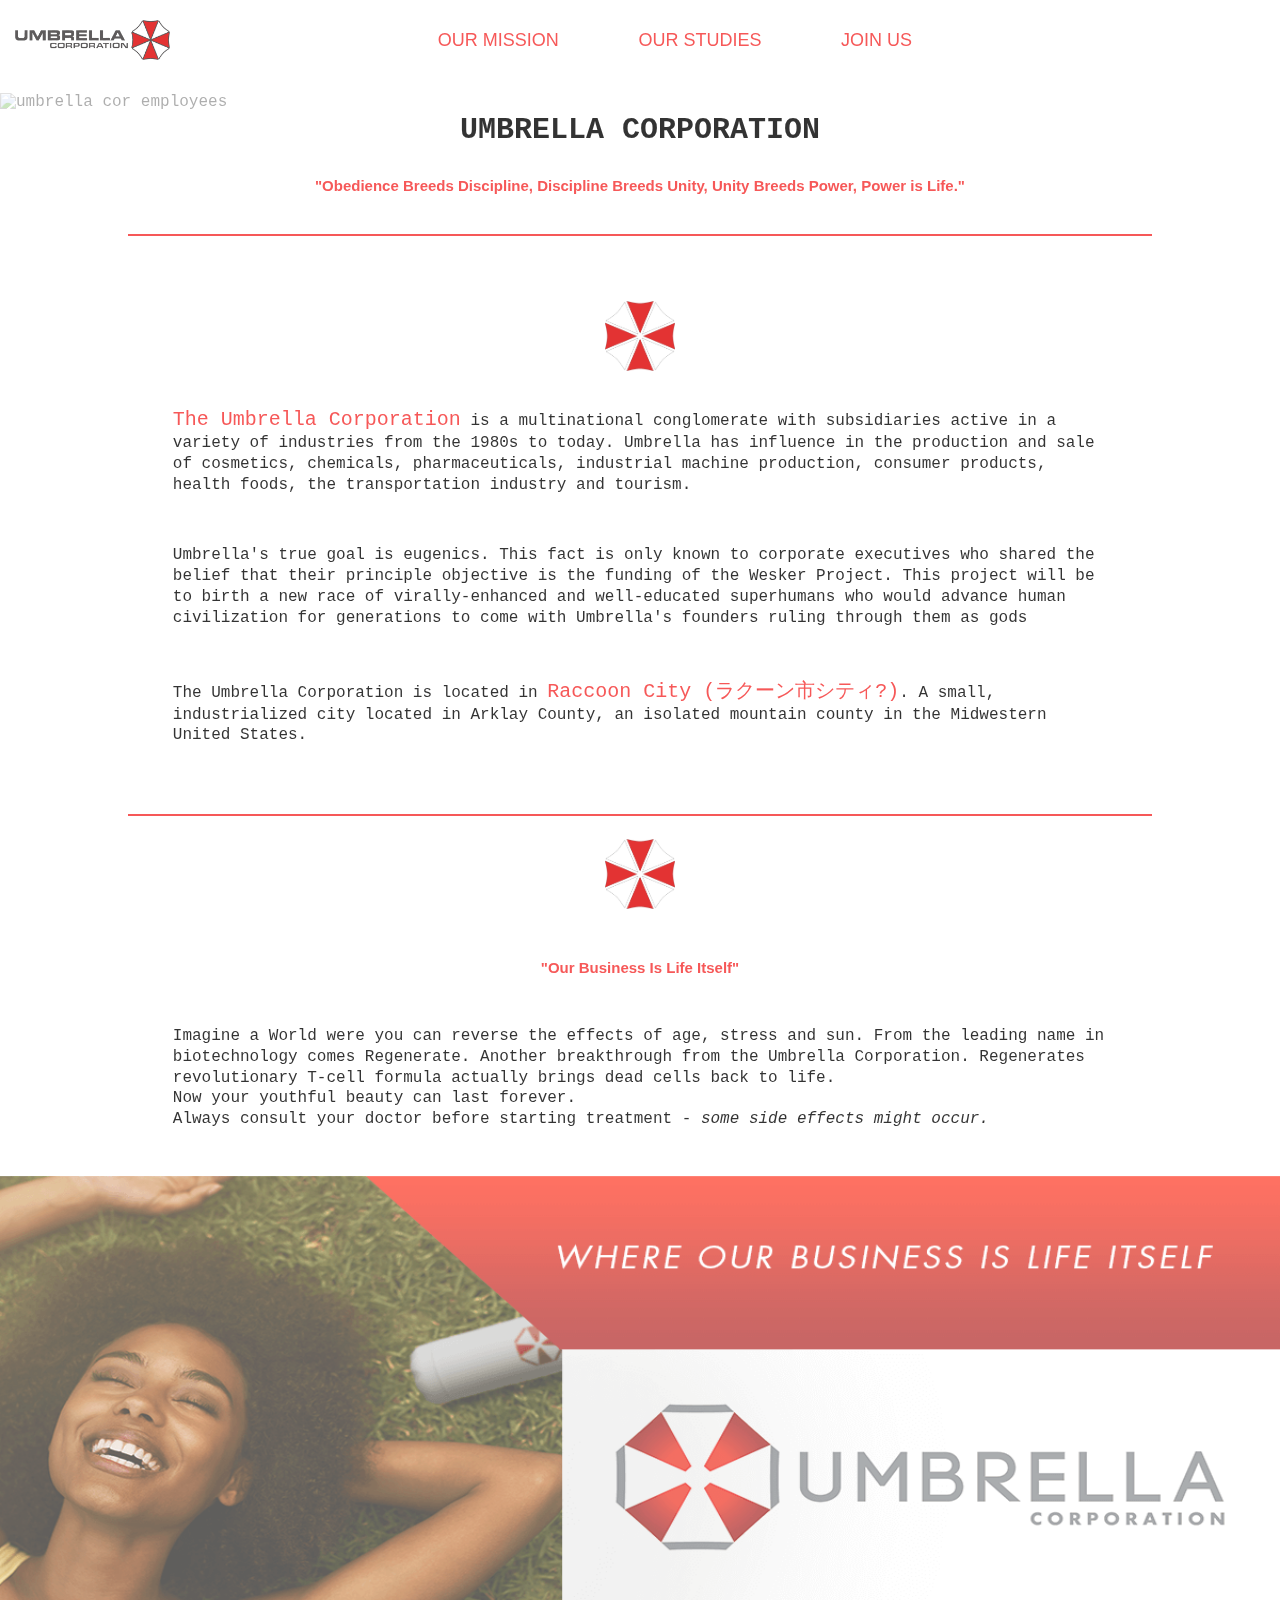
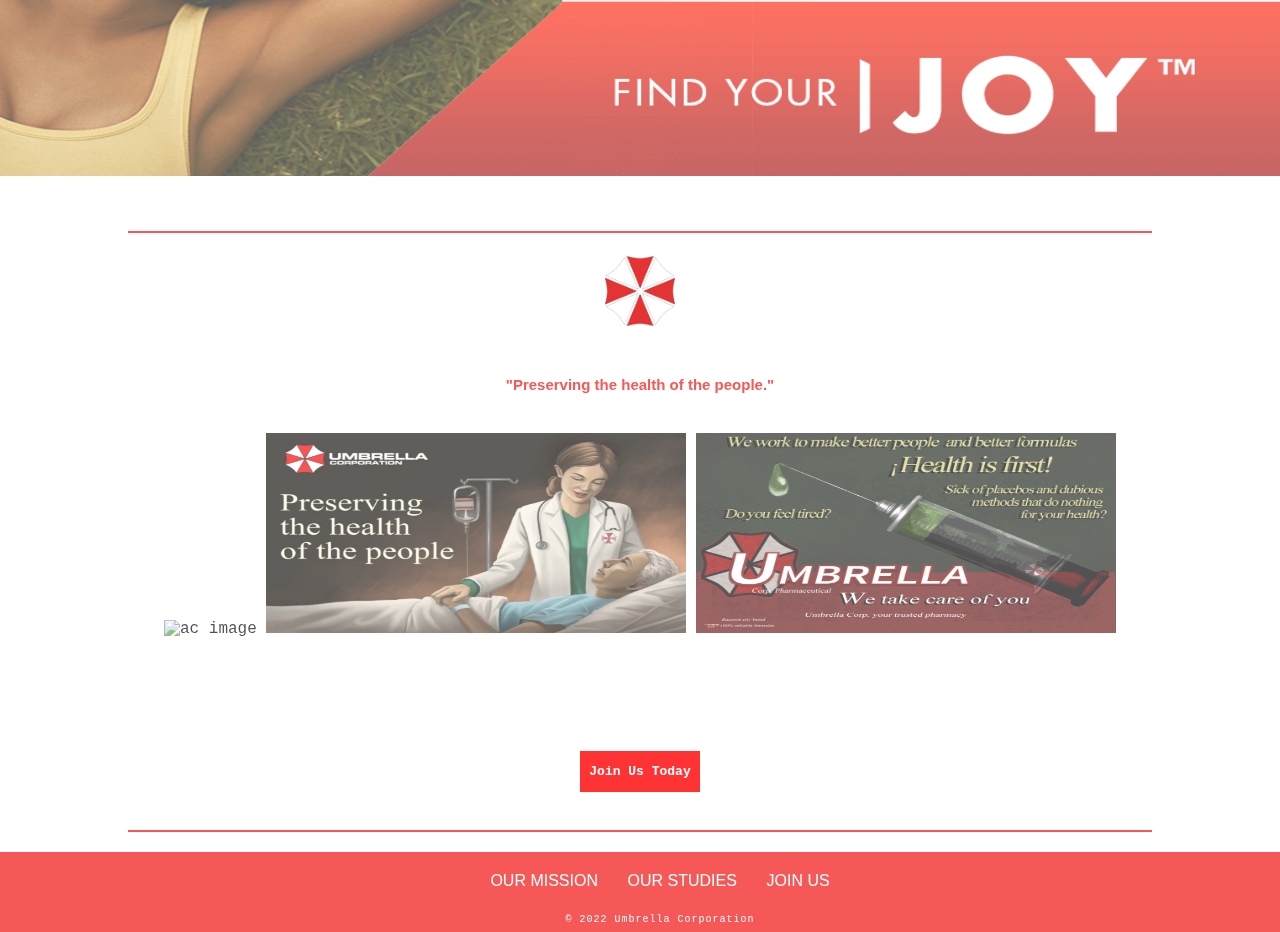
==== index.html @ 307c0d6b "Add files via upload" ====
<!DOCTYPE html>
<html lang="en" dir="ltr">
  <head>
    <meta charset="utf-8">
    <title>Umbrella Corporation</title>
    <link rel="stylesheet" href="css/styles.css">
    <link rel="icon" href="favicon.ico">
  </head>
  <body>

    <div class="comlogo">
      <img src="images/u1.png" width="155px" height="40px"  alt="umbrella cor logo">
    </div>

    <div class="nav">
      <a class="nav-link" href="index.html">OUR MISSION</a>
      <a class="nav-link" href="work.html">OUR STUDIES</a>
      <a class="nav-link" href="join.html">JOIN US</a>
      </div>

      <br>
      <div class="thebottom">
        <img class="bimage1" src="images/fw.gif" width="900px" height="100%" alt="umbrella cor employees">
      </div>

      <h1>UMBRELLA CORPORATION</h1>
      <h3>"Obedience Breeds Discipline, Discipline Breeds Unity,
        Unity Breeds Power, Power is Life."</h3>
      <hr>
    <div class="top">

      <img class="ulogo" src="images/u2.png" width="70px" height="70px" alt="umbrella cor logo">
      <div class="uinfo">


        <p>
         <span>The Umbrella Corporation</span> is a multinational conglomerate with subsidiaries active
        in a variety of industries from the 1980s to today. Umbrella has influence
        in the production and sale of cosmetics, chemicals, pharmaceuticals, industrial machine production,
        consumer products, health foods, the transportation industry and tourism.</p>
        <br>
        <p>Umbrella's true goal is eugenics. This fact is only known to corporate executives who shared the belief that their principle
          objective is the funding of the Wesker Project. This project will be to birth a new race of virally-enhanced
          and well-educated superhumans who would advance human civilization for generations to come with Umbrella's
          founders ruling through them as gods</p>
          <br>
          <p> The Umbrella Corporation is located in <span>Raccoon City (ラクーン市シティ?)</span>. A small, industrialized city located in
            Arklay County, an isolated mountain county in the Midwestern United States.</p>
      </div>
    </div>
    <hr>
    <img class="ulogo" src="images/u2.png" width="70px" height="70px" alt="umbrella cor logo">
    <h3>"Our Business Is Life Itself"</h3>
    <div class="imagine">
      <div class="imagineinfo">

    <p>Imagine a World were you can reverse the effects of age, stress and sun.
  From the leading name in biotechnology comes Regenerate. Another breakthrough
  from the Umbrella Corporation. Regenerates revolutionary T-cell formula actually
  brings dead cells back to life.<br>
  Now your youthful beauty can last forever.<br>
  Always consult your doctor before starting treatment - <em>some side effects might occur.</em> </p>
      </div>
    </div>

    <div class="middle">
      <img src="images/og.png" width="100%" height="600px" alt="joy image">
    </div>
    <hr>
    <img class="ulogo" src="images/u2.png" width="70px" height="70px" alt="umbrella cor logo">
    <h3>"Preserving the health of the people."</h3>
    <div class="bottom">
      <img class="ac" src="images/4.png" width="420px" height="200px" alt="ac image">
      <img class="ac" src="images/5.png" width="420px" height="200px" alt="ac image">
      <img class="ac" src="images/7.jpg" width="420px" height="200px" alt="ac image">

    </div>
    <br>

    <a href="join.html" class="myButton">Join Us Today</a>
    <hr>
    <div class="footer">
      <footer>
        <a href="index.html">OUR MISSION</a>
        <a href="work.html">OUR STUDIES</a>
        <a href="join.html">JOIN US</a>
        </footer>
        <br>
        <div class="copyright"<p>© 2022 Umbrella Corporation</p></div>
    </div>

  </body>
</html>
---- css/styles.css ----
.comlogo{
  position: absolute;
  width:130px;
  height:40px;
  margin: 20px auto 15px 15px;
}



.nav{
  background-color: none;
  width:100%;
  height:45px;
  text-align: center;
  margin: 0;
  padding-top: 30px

}
.nav-link{
  text-decoration: none;
  font-family:verdana, sans-serif;
  color:#F42F2F;
  margin:0 auto 0 70px;
  font-size: 18px;
  padding:100px 0 0 0;
  text-align: center;
  z-index: 1;
}
.nav-link:hover{
  text-decoration: underline;
  color:#981818 ;
  font-size: 18.2px;
  padding:0 0 0 0;
  font-family: verdana, sans-serif;
}

h1{
  font-family:Courier New, Courier, Monospace, sans-serif;
  font-size: 30px;
}
h3{
  font-family:verdana, sans-serif;
  font-size: 15px;
  color:#F42F2F;
  margin-bottom: 40px;
  margin-top:30px;
}

hr{
  height: 2px;
  background-color: #F42F2F;
  border-style: none;
  width:80%;
}
body{
  text-align: center;
  margin:0 auto 0 auto;
font-family:Courier New, Courier, Monospace, sans-serif;
opacity: .8;
width: auto;
height: 100%;

}
span{
color: #F42F2F;
font-size: 20px;
}
p{
  line-height: 1.3;
  width:100%;
}



.top{
background-color:;
width: 73%;
height:520px;
margin: 50px auto 0 auto;
text-align: center;

}
.ulogo{
margin:15px 0 15px 0;


}
/*
.ulogo{
  margin-right: 40px;
  float: left;
}
*/
.uinfo{
text-align: left;

}

.info{
width:60%;
float:left;
text-align: left;
}


.middle{
margin:30px auto 55px auto;
background-color: none;
width: 100%;
height:600px;
opacity: .85;

}
.bottom{
background-color: none;
width: 100%;
height:300px;
opacity: .85;

}
h2{
  margin:30px auto -50px auto;
}
.footer{
  text-decoration: none;
  color: #F42F2F;
  width: 100%;
  height: 20px;
  margin:20px auto 0 auto;
  background-color: #F42F2F;
  height: 40px;
  padding: 20px;
}
footer a {
  font-family: verdana, sans-serif;
  color: white;
  text-decoration: none;
  margin: 0 10px;
}

footer a:hover {
   color: black ;
  text-decoration: none;
    font-family: verdana, sans-serif;
}

.copyright{
  font-family: Courier New, Courier, Monospace, sans-serif;
  font-size: 10px;
  letter-spacing: 1px;
  margin-top: 5px;
  color:white;
}

.myButton {
	background:#F42F2F;
	background-color:#ff0000;
	display:inline-block;
	cursor:pointer;
	color:#ffffff;
	font-family:Courier New;
	font-size:13px;
	font-weight:bold;
	padding:13px 9px;
	text-decoration:none;
  margin-bottom: 30px;

}
.myButton:hover {
	background:#981818 ;
	background-color:#bd2a2a;
}
.myButton:active {
	position:relative;
	top:1px;
}

.thebottom{

  /*height:100vw;
  width:100vh;*/
  z-index: -1;
  position: fixed;
  opacity: .4;
  margin: 0 auto 0 auto;
}
.bimage{
 margin:-130px auto 0 130px;
 height:100%;
 width:1000px;
 text-align: center;




}
.bimage1{
margin:-93px auto 0 auto;
width:1300px;
height:100%;

}
.thebottom2{

  /*height:100vw;
  width:100vh;*/
  z-index: -1;
  position: fixed;
  opacity: .5;
  margin: 0 auto 0 auto;
}
.bimage2{
margin:-150px auto 0 -100px;
width:2000px;
height:100%;

}
form{
opacity: .6;
}
.gif{
  opacity: .7;
  width:auto;
  height:100%;
}

.imagine{
  background-color:;
  width: 73%;
  height:120px;
  margin: 50px auto 0 auto;
  text-align: center;

}
.imagineinfo{
  text-align: left;
}
.v1{
background-color: none;
width: 100%;
height:200px;
margin: 50px auto 0 auto;
text-align: center;
opacity:.8;

}
.v01{
margin:0 30px 0 0;
float:left;


}
/*
.ulogo{
  margin-right: 40px;
  float: left;
}
*/
.v1info{
  width:70%;
padding:20px 40px 0 0;
text-align: left;
color:black;

}
.v2{
background-color: none;
width: 100%;
height:200px;
margin: 50px auto 0 auto;
text-align: center;
opacity:.8;

}
.v02{
margin:0 0 0 30px;
float:right;


}
/*
.ulogo{
  margin-right: 40px;
  float: left;
}
*/
.v2info{
  float: right;
width:70%;
padding:20px 0 0 20px;
text-align: left;
color:black;

}
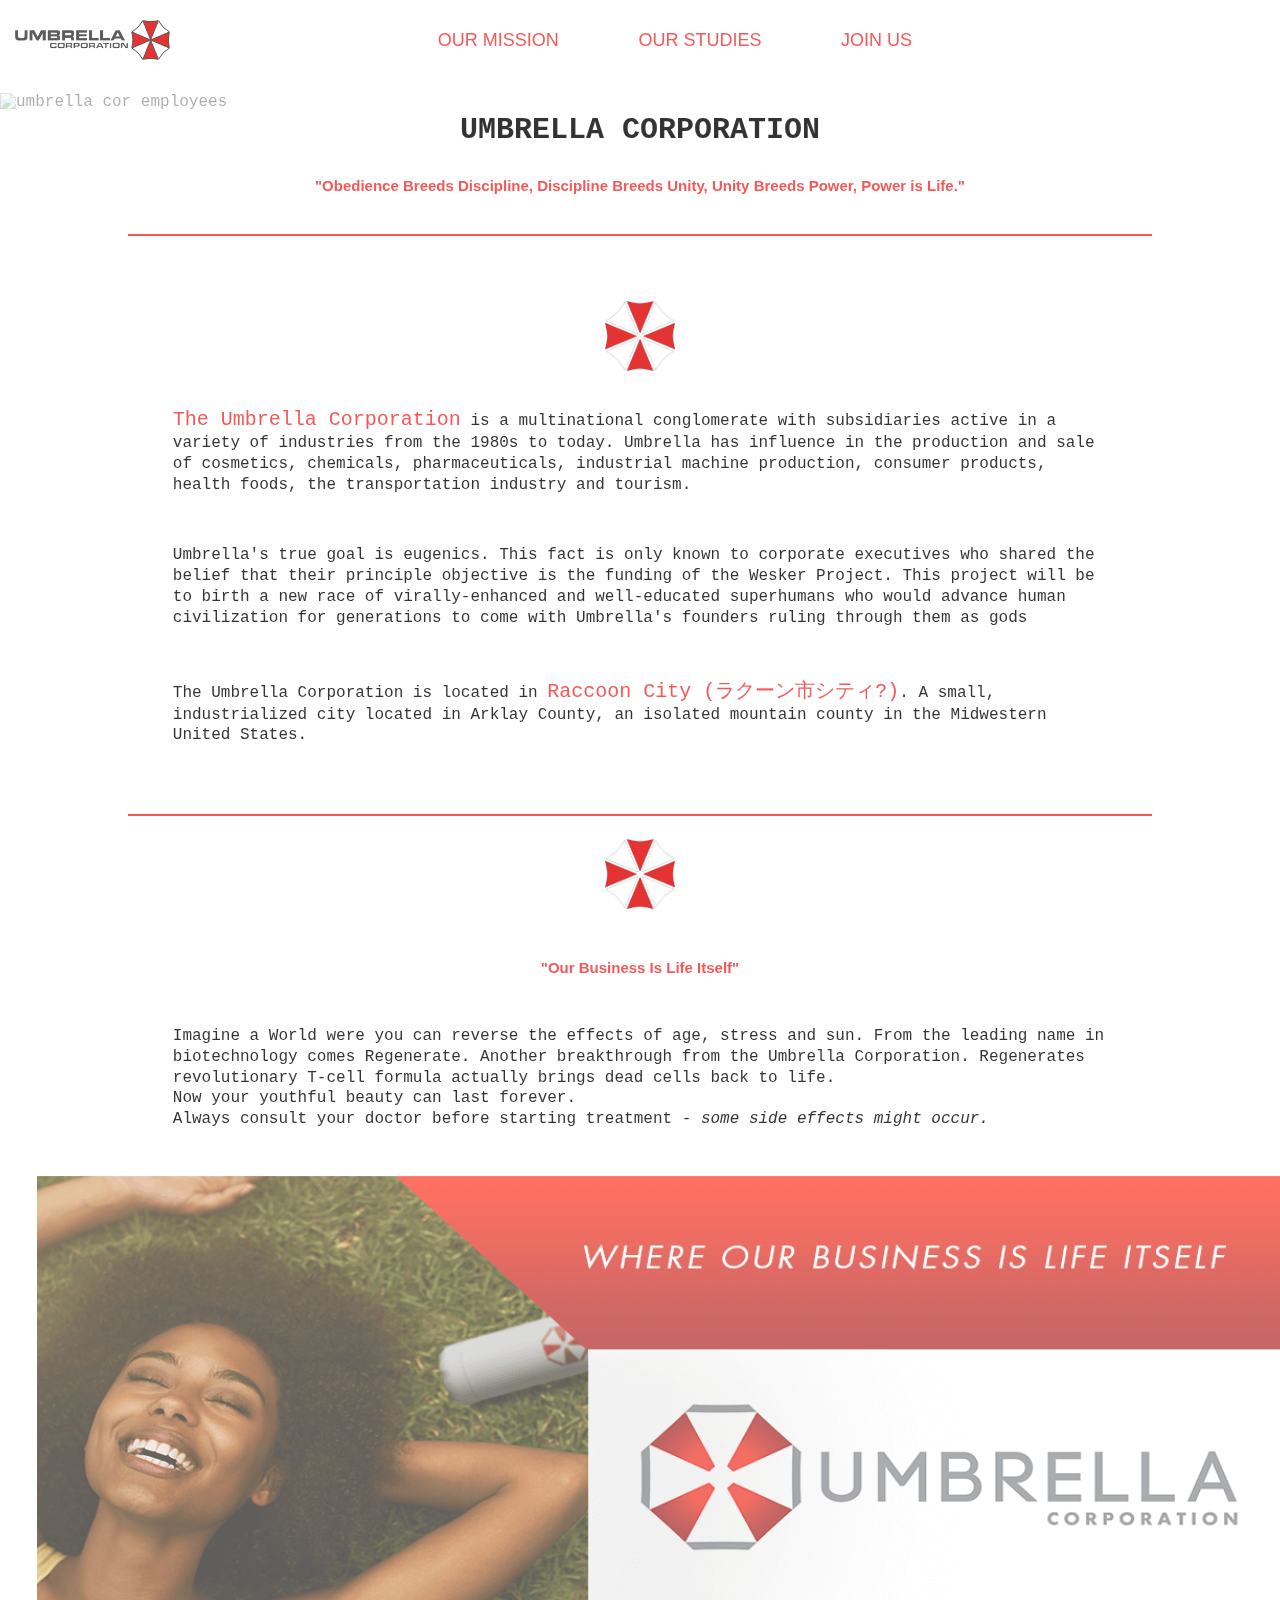
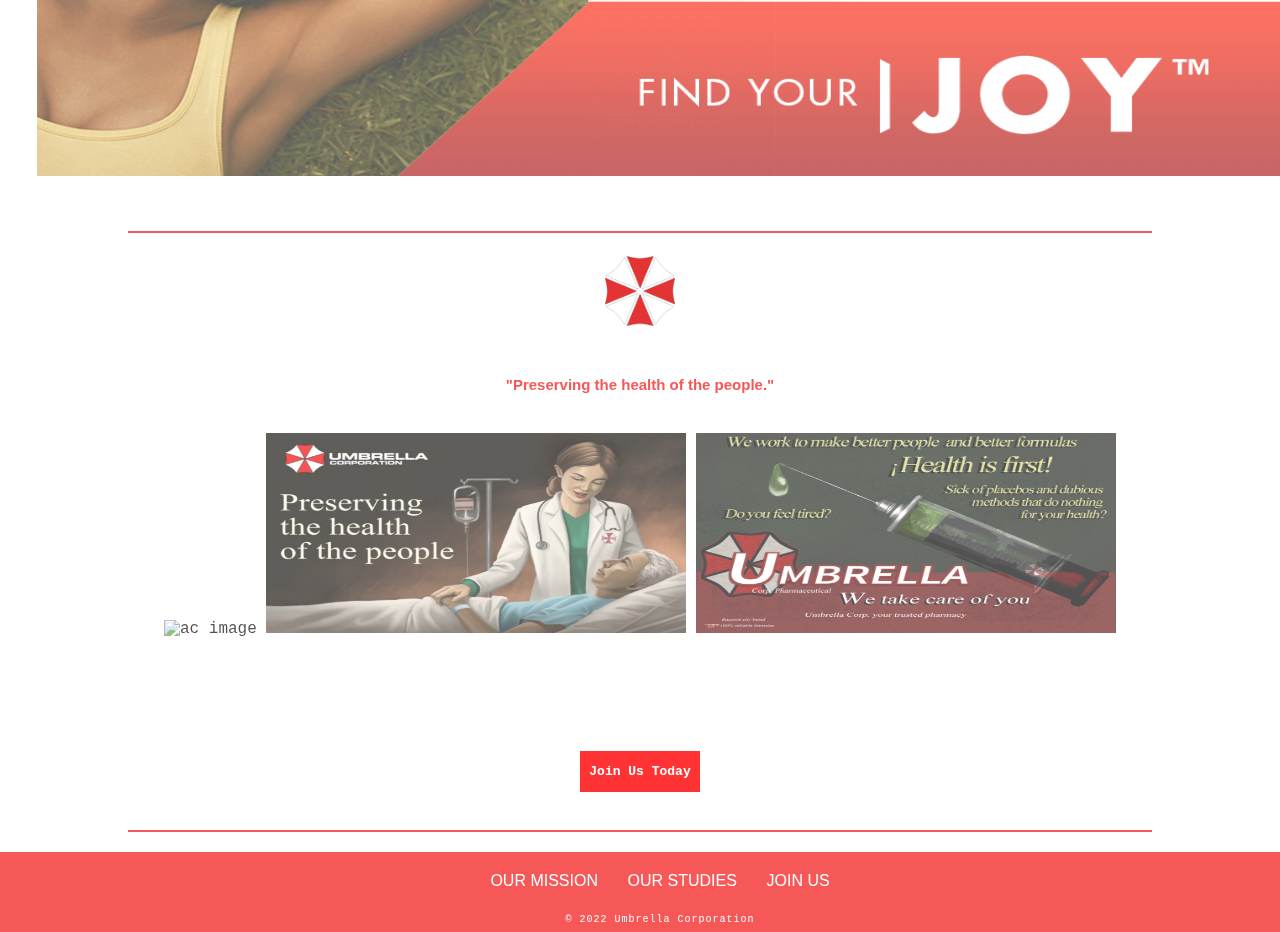
==== commit a6942684: "update1" ====
--- a/index.html
+++ b/index.html
@@ -64,7 +64,10 @@
     </div>
 
     <div class="middle">
-      <img src="images/og.png" width="100%" height="600px" alt="joy image">
+      <div class="joy">
+          <img src="images/og.png" width="100%" height="600px" alt="joy image">
+      </div>
+
     </div>
     <hr>
     <img class="ulogo" src="images/u2.png" width="70px" height="70px" alt="umbrella cor logo">
--- a/css/styles.css
+++ b/css/styles.css
@@ -104,7 +104,7 @@
 
 
 .middle{
-margin:30px auto 55px auto;
+margin:30px auto 55px 12px;
 background-color: none;
 width: 100%;
 height:600px;
@@ -292,3 +292,8 @@
 color:black;
 
 }
+
+.joy{
+text-align: center;
+  margin:0 auto 0 25px;
+}
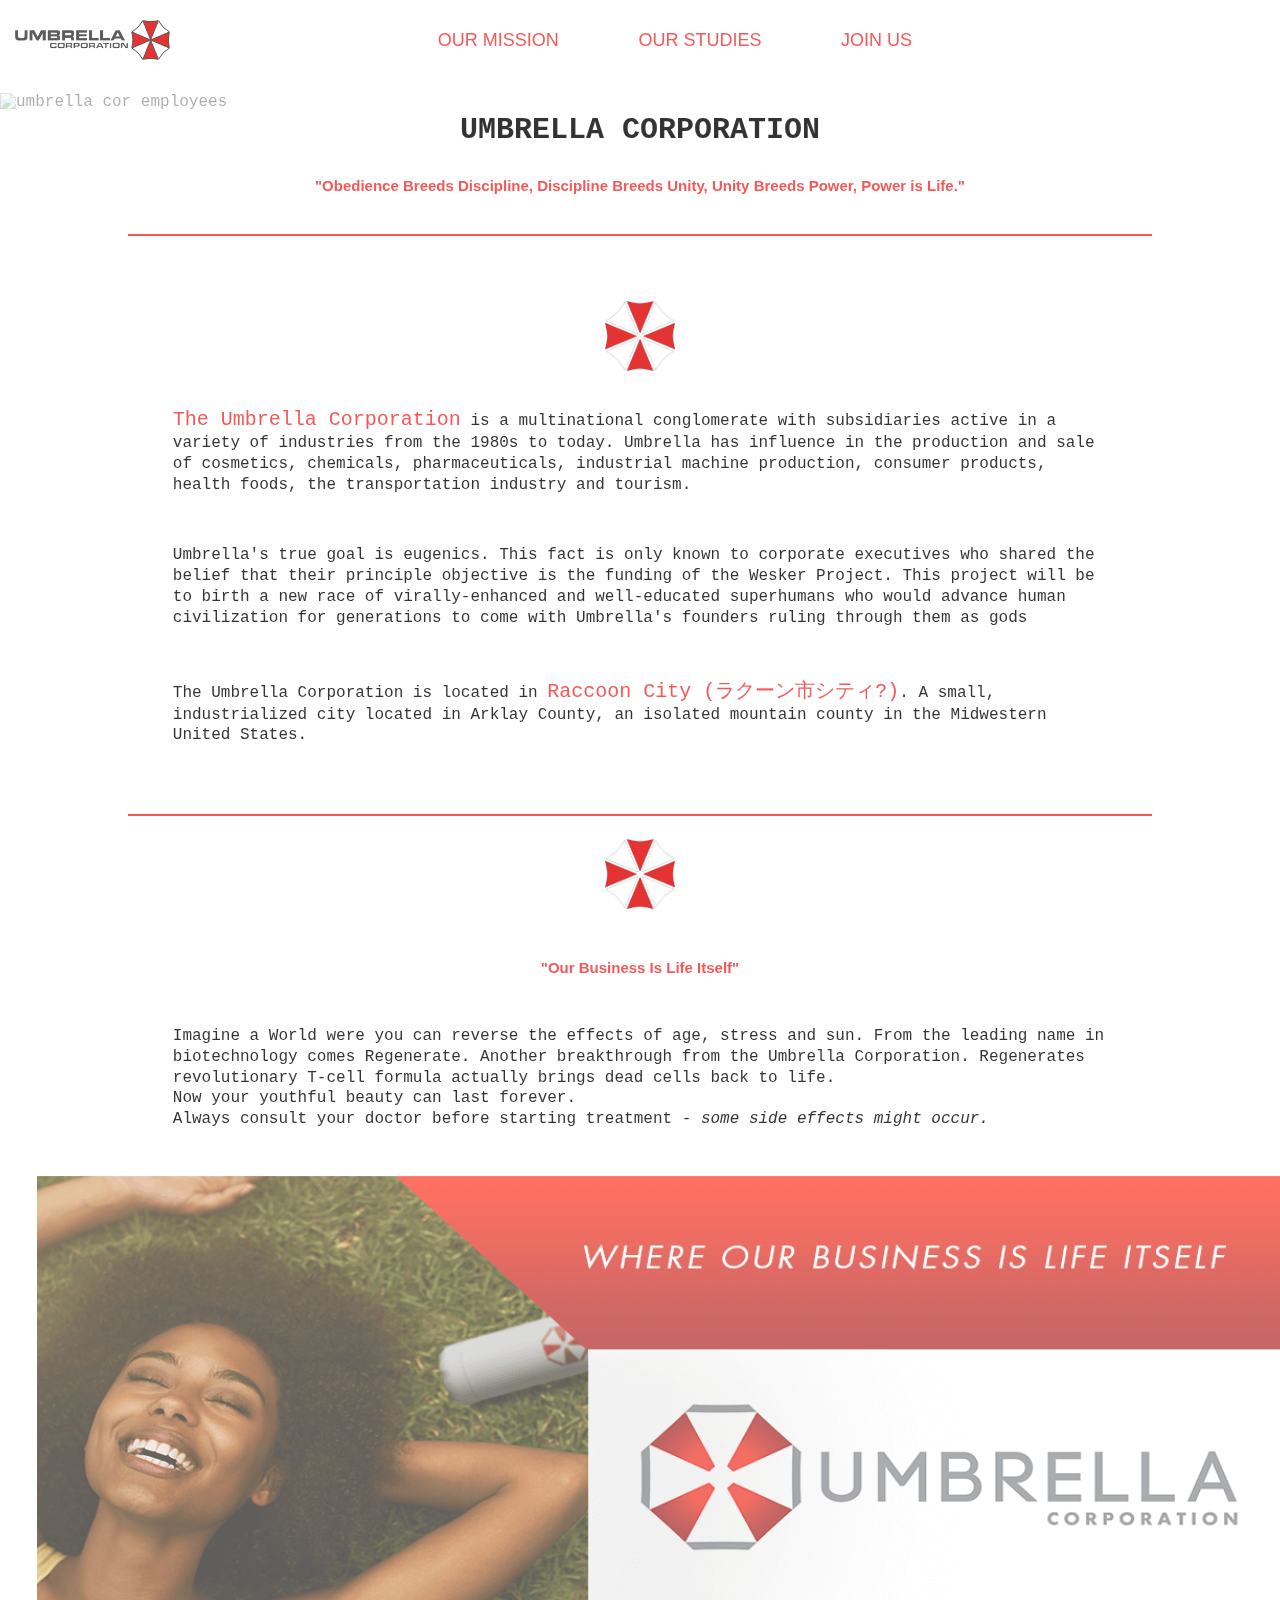
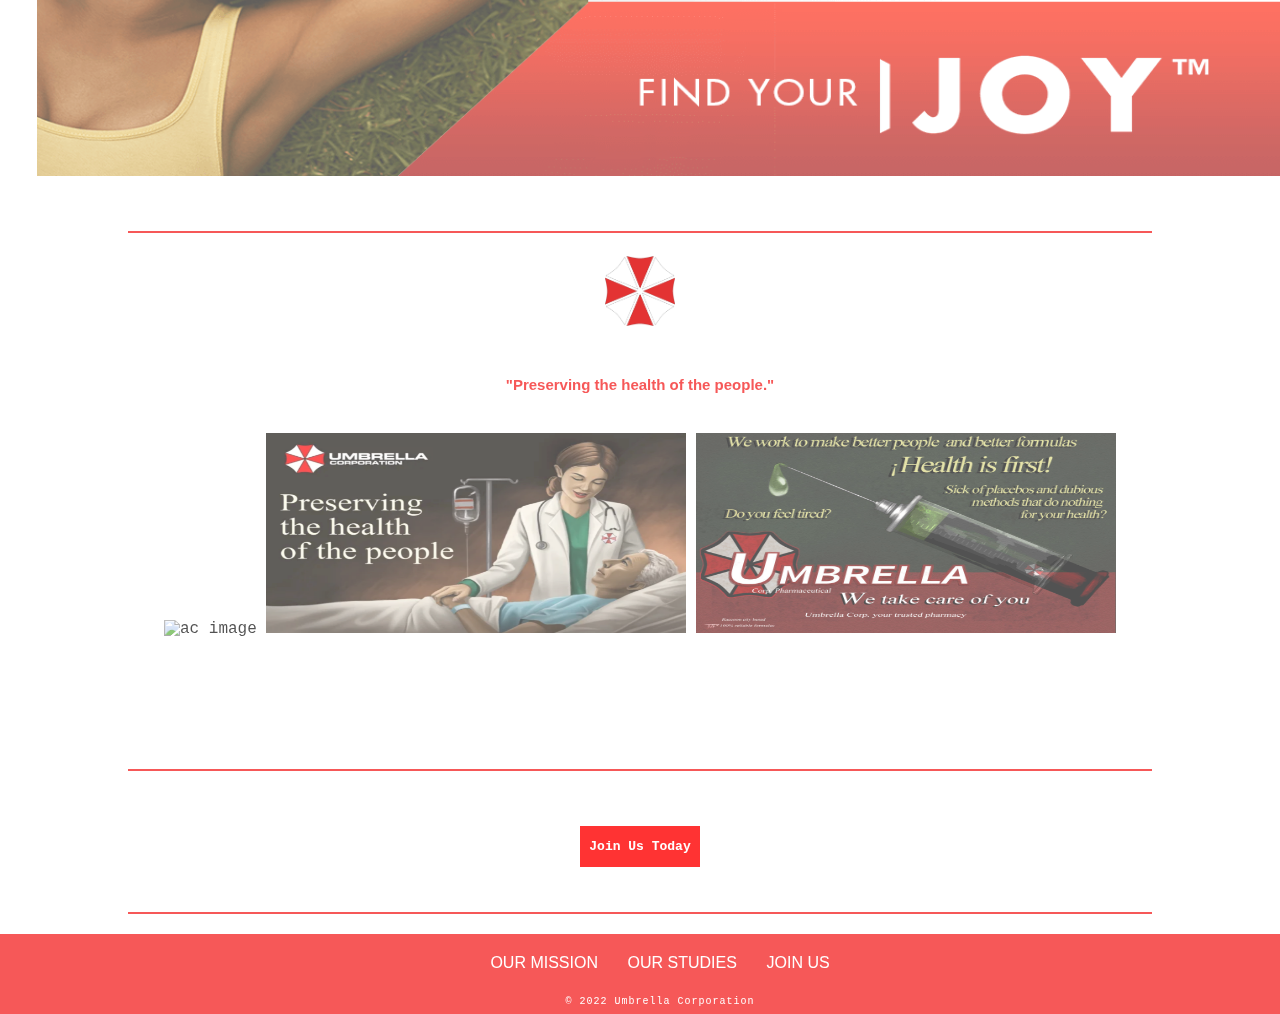
==== commit 57b7fb80: "new update10.6.22" ====
--- a/index.html
+++ b/index.html
@@ -9,7 +9,9 @@
   <body>
 
     <div class="comlogo">
+      <a href="index.html">
       <img src="images/u1.png" width="155px" height="40px"  alt="umbrella cor logo">
+      </a>
     </div>
 
     <div class="nav">
@@ -20,7 +22,7 @@
 
       <br>
       <div class="thebottom">
-        <img class="bimage1" src="images/fw.gif" width="900px" height="100%" alt="umbrella cor employees">
+        <img class="bimage1" src="images/fw.gif" width="100vw" height="100vh" alt="umbrella cor employees">
       </div>
 
       <h1>UMBRELLA CORPORATION</h1>
@@ -76,11 +78,14 @@
       <img class="ac" src="images/4.png" width="420px" height="200px" alt="ac image">
       <img class="ac" src="images/5.png" width="420px" height="200px" alt="ac image">
       <img class="ac" src="images/7.jpg" width="420px" height="200px" alt="ac image">
-
     </div>
     <br>
+    <hr>
 
+
+    <div class="button">
     <a href="join.html" class="myButton">Join Us Today</a>
+    </div>
     <hr>
     <div class="footer">
       <footer>
--- a/css/styles.css
+++ b/css/styles.css
@@ -53,6 +53,8 @@
   width:80%;
 }
 body{
+  width: 100vw;
+  height: 100vh;
   text-align: center;
   margin:0 auto 0 auto;
 font-family:Courier New, Courier, Monospace, sans-serif;
@@ -82,8 +84,6 @@
 }
 .ulogo{
 margin:15px 0 15px 0;
-
-
 }
 /*
 .ulogo{
@@ -113,9 +113,10 @@
 }
 .bottom{
 background-color: none;
-width: 100%;
+width: 100vw;
 height:300px;
 opacity: .85;
+margin: 10px auto 10px auto;
 
 }
 h2{
@@ -150,6 +151,11 @@
   letter-spacing: 1px;
   margin-top: 5px;
   color:white;
+}
+.button{
+
+margin:15px auto 15px auto;
+
 }
 
 .myButton {
@@ -164,6 +170,7 @@
 	padding:13px 9px;
 	text-decoration:none;
   margin-bottom: 30px;
+  margin-top:40px;
 
 }
 .myButton:hover {
@@ -215,6 +222,11 @@
 height:100%;
 
 }
+
+
+
+
+]
 form{
 opacity: .6;
 }
